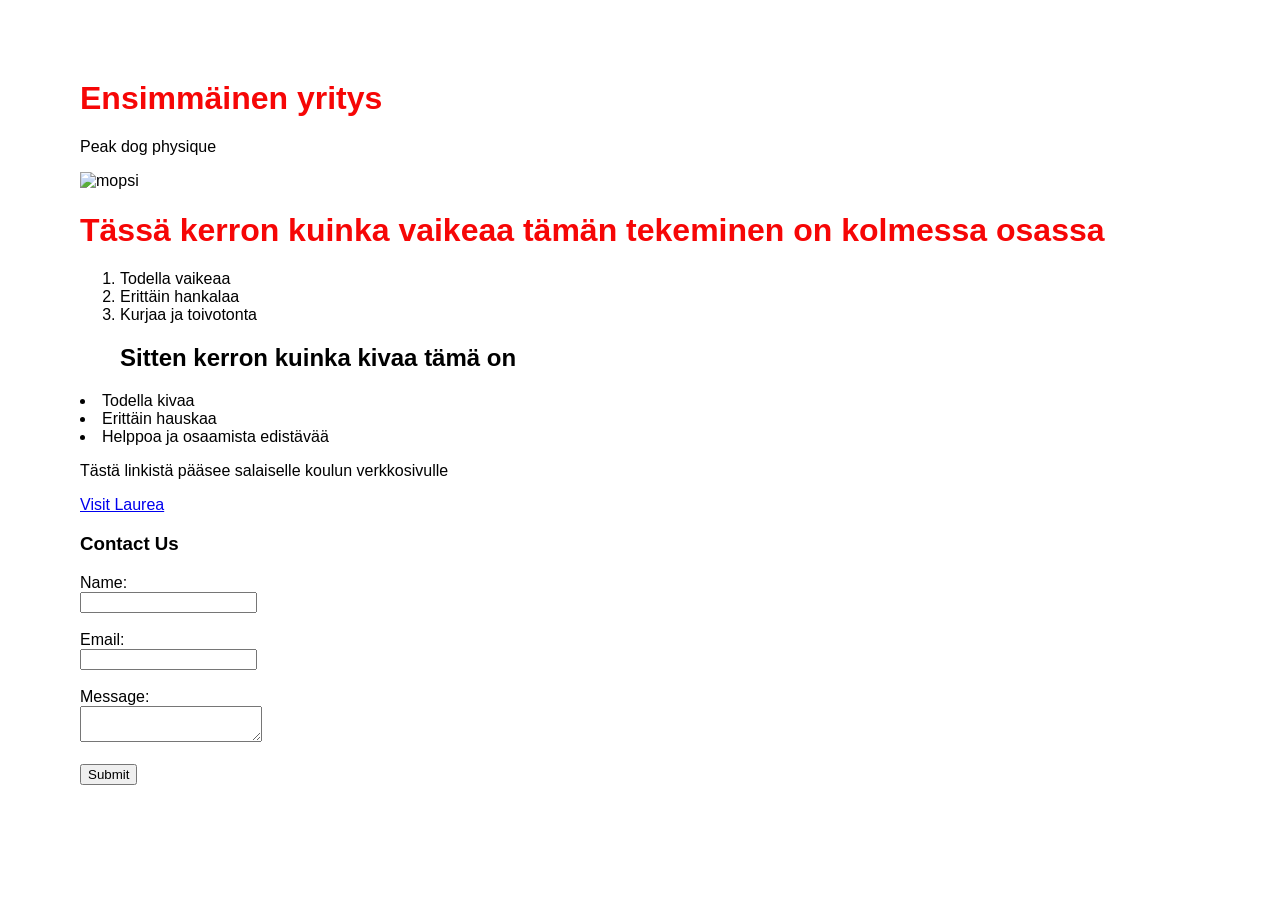
==== WS_02/index.html @ e1091826 "fff" ====
<!DOCTYPE html>
<html>
<head>
 <title>Hieno välilehti</title>
 <style>
   body {
     font-family: Arial, sans-serif;
     margin: 80px;
   }
   h1 {
     color: #f60606;
   }
 </style>

</head>
<body>
       <h1>Ensimmäinen yritys</h1>


<!--kuvan asettelu-->
<p> Peak dog physique</p>
<img
src=https://thumbs.dreamstime.com/b/funny-pug-dog-grass-33268472.jpg     
alt="mopsi"
width="200
height=200"
     />

     <!--Sisältö ja listat-->

     <h1>Tässä kerron kuinka vaikeaa tämän tekeminen on kolmessa osassa</h1>
     <ol>
        <li>Todella vaikeaa</li>
        <li>Erittäin hankalaa</li>
        <li>Kurjaa ja toivotonta</li>
        <h2> Sitten kerron kuinka kivaa tämä on</h2>
     </ol>
        <li>Todella kivaa</li>
        <li>Erittäin hauskaa</li>
        <li>Helppoa ja osaamista edistävää</li>

        </li>

        <p>Tästä linkistä pääsee salaiselle koulun verkkosivulle</p>
        <a href="https://www.laurea.fi">Visit Laurea</a>

        <!--kontaktipaneeli-->

        <h3>Contact Us</h3>
    <form action="/submit_form" method="post">
        <label for="name">Name:</label><br>
        <input type="text" id="name" name="name"><br><br>
        <label for="email">Email:</label><br>
        <input type="email" id="email" name="email"><br><br>
        <label for="message">Message:</label><br>
        <textarea id="message" name="message"></textarea><br><br>
        <input type="submit" value="Submit">
    </form>

</body>


</html>
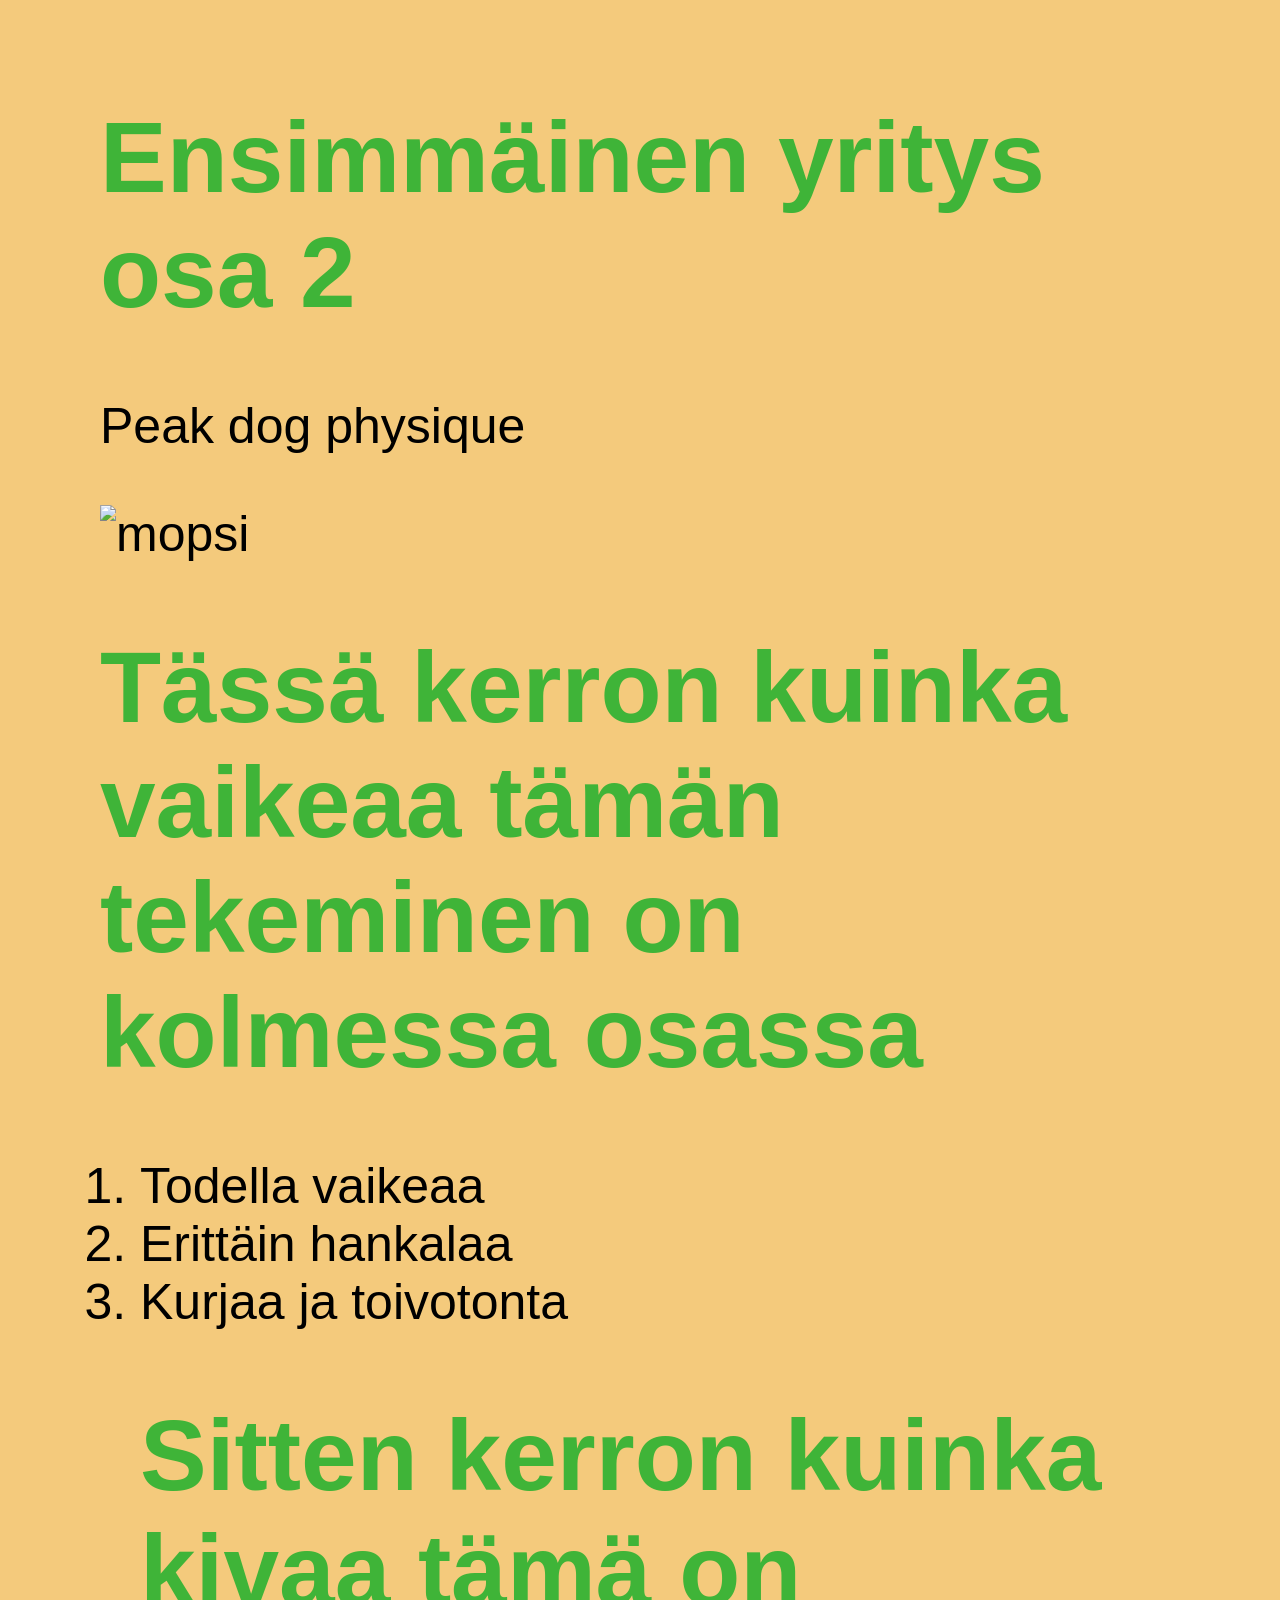
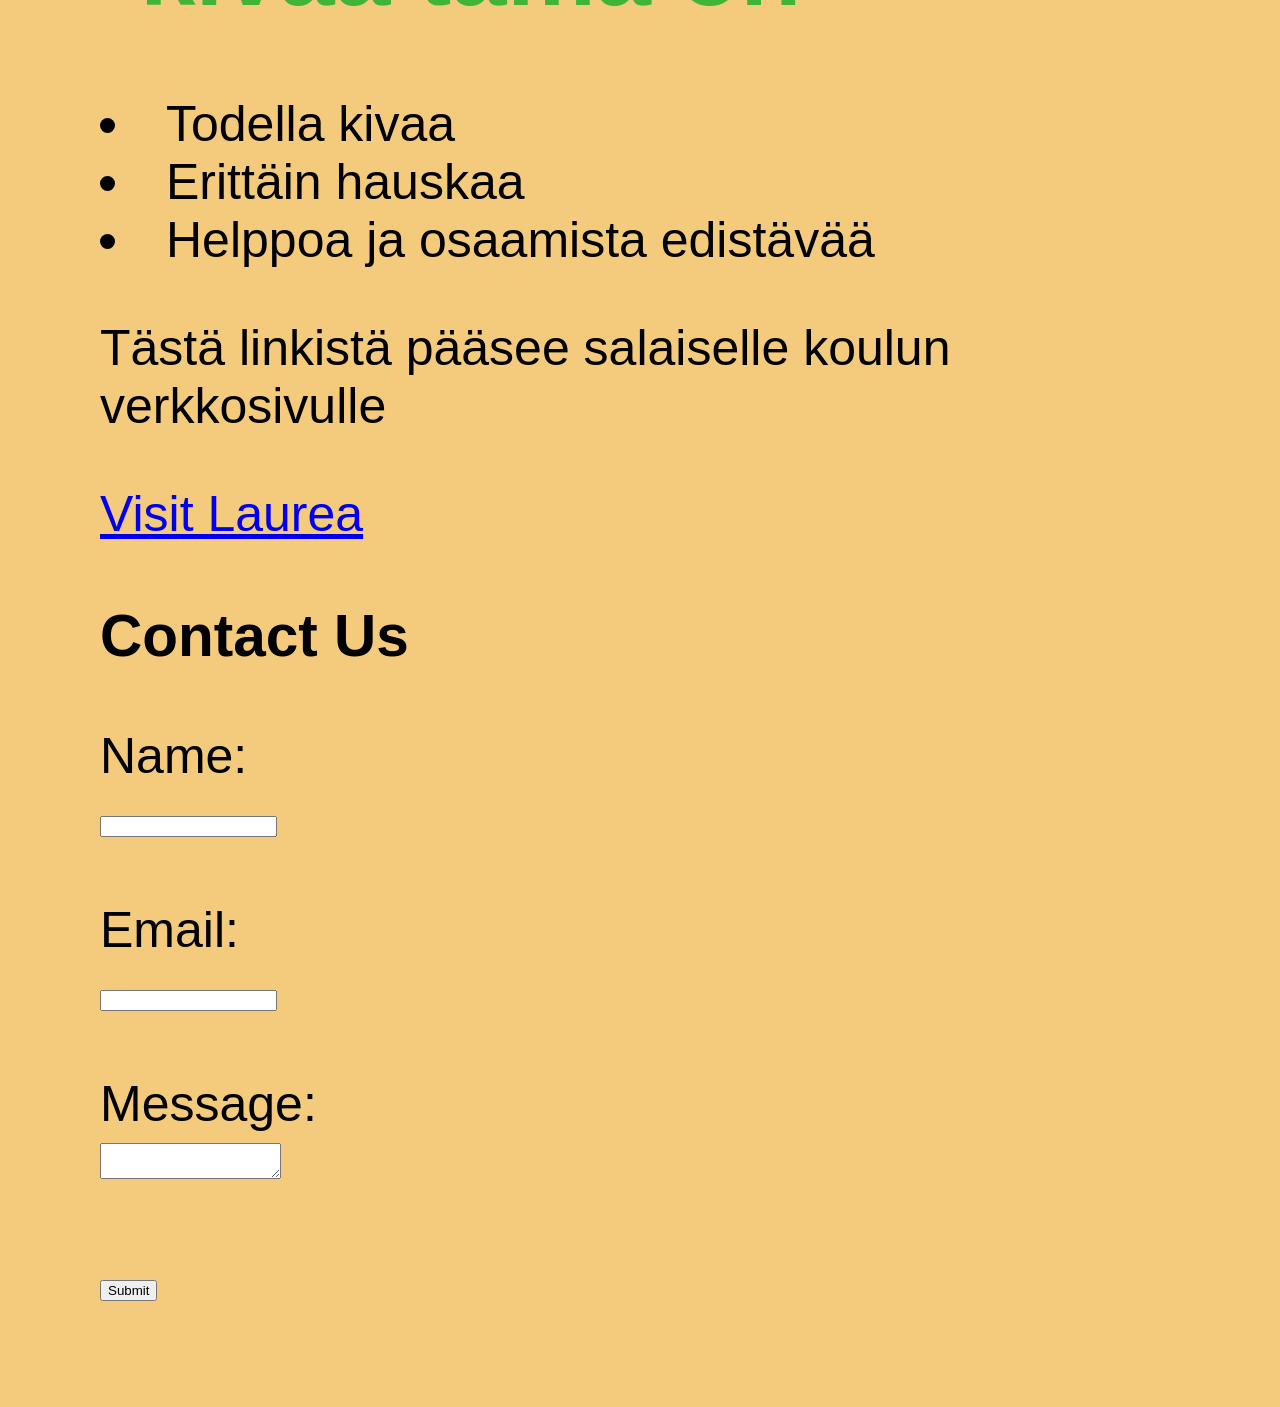
==== commit 98836db5: "ddd" ====
--- a/WS_02/index.html
+++ b/WS_02/index.html
@@ -1,20 +1,25 @@
 <!DOCTYPE html>
 <html>
 <head>
+
+
  <title>Hieno välilehti</title>
  <style>
    body {
-     font-family: Arial, sans-serif;
-     margin: 80px;
+     background-color:rgb(244, 202, 124);
+     font-size: 50px;
+    font-family: papyrus, sans-serif;
+     margin: 100px;
    }
    h1 {
-     color: #f60606;
+     color: #3fb438;
+
    }
  </style>
 
 </head>
 <body>
-       <h1>Ensimmäinen yritys</h1>
+       <h1>Ensimmäinen yritys osa 2</h1>
 
 
 <!--kuvan asettelu-->
@@ -33,7 +38,7 @@
         <li>Todella vaikeaa</li>
         <li>Erittäin hankalaa</li>
         <li>Kurjaa ja toivotonta</li>
-        <h2> Sitten kerron kuinka kivaa tämä on</h2>
+        <h1> Sitten kerron kuinka kivaa tämä on</h1>
      </ol>
         <li>Todella kivaa</li>
         <li>Erittäin hauskaa</li>
@@ -45,6 +50,7 @@
         <a href="https://www.laurea.fi">Visit Laurea</a>
 
         <!--kontaktipaneeli-->
+        
 
         <h3>Contact Us</h3>
     <form action="/submit_form" method="post">
@@ -59,5 +65,4 @@
 
 </body>
 
-
 </html>
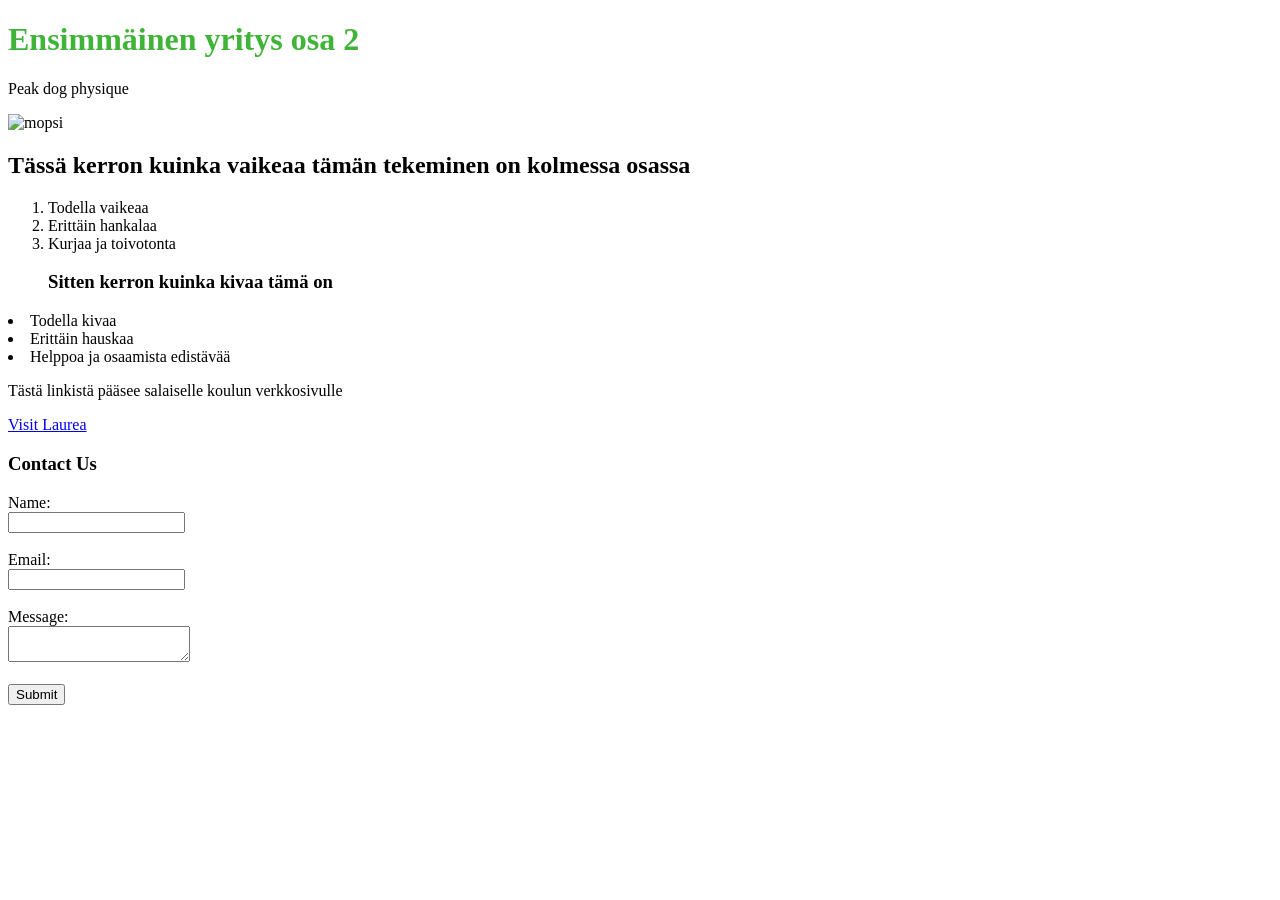
==== commit 192cdb81: "dd" ====
--- a/WS_02/index.html
+++ b/WS_02/index.html
@@ -5,11 +5,15 @@
 
  <title>Hieno välilehti</title>
  <style>
+
+  !-- CSS tyylit -->
    body {
      background-color:rgb(244, 202, 124);
-     font-size: 50px;
-    font-family: papyrus, sans-serif;
+     font-size: 20px;
+    font-family: 'Trebuchet MS', 'Lucida Sans Unicode', 'Lucida Grande', 'Lucida Sans', Arial, sans-serif, sans-serif;
      margin: 100px;
+     text-align: center;
+     list-style-position:inside;
    }
    h1 {
      color: #3fb438;
@@ -33,12 +37,12 @@
 
      <!--Sisältö ja listat-->
 
-     <h1>Tässä kerron kuinka vaikeaa tämän tekeminen on kolmessa osassa</h1>
+     <h2>Tässä kerron kuinka vaikeaa tämän tekeminen on kolmessa osassa</h2>
      <ol>
         <li>Todella vaikeaa</li>
         <li>Erittäin hankalaa</li>
         <li>Kurjaa ja toivotonta</li>
-        <h1> Sitten kerron kuinka kivaa tämä on</h1>
+        <h3> Sitten kerron kuinka kivaa tämä on</h3>
      </ol>
         <li>Todella kivaa</li>
         <li>Erittäin hauskaa</li>
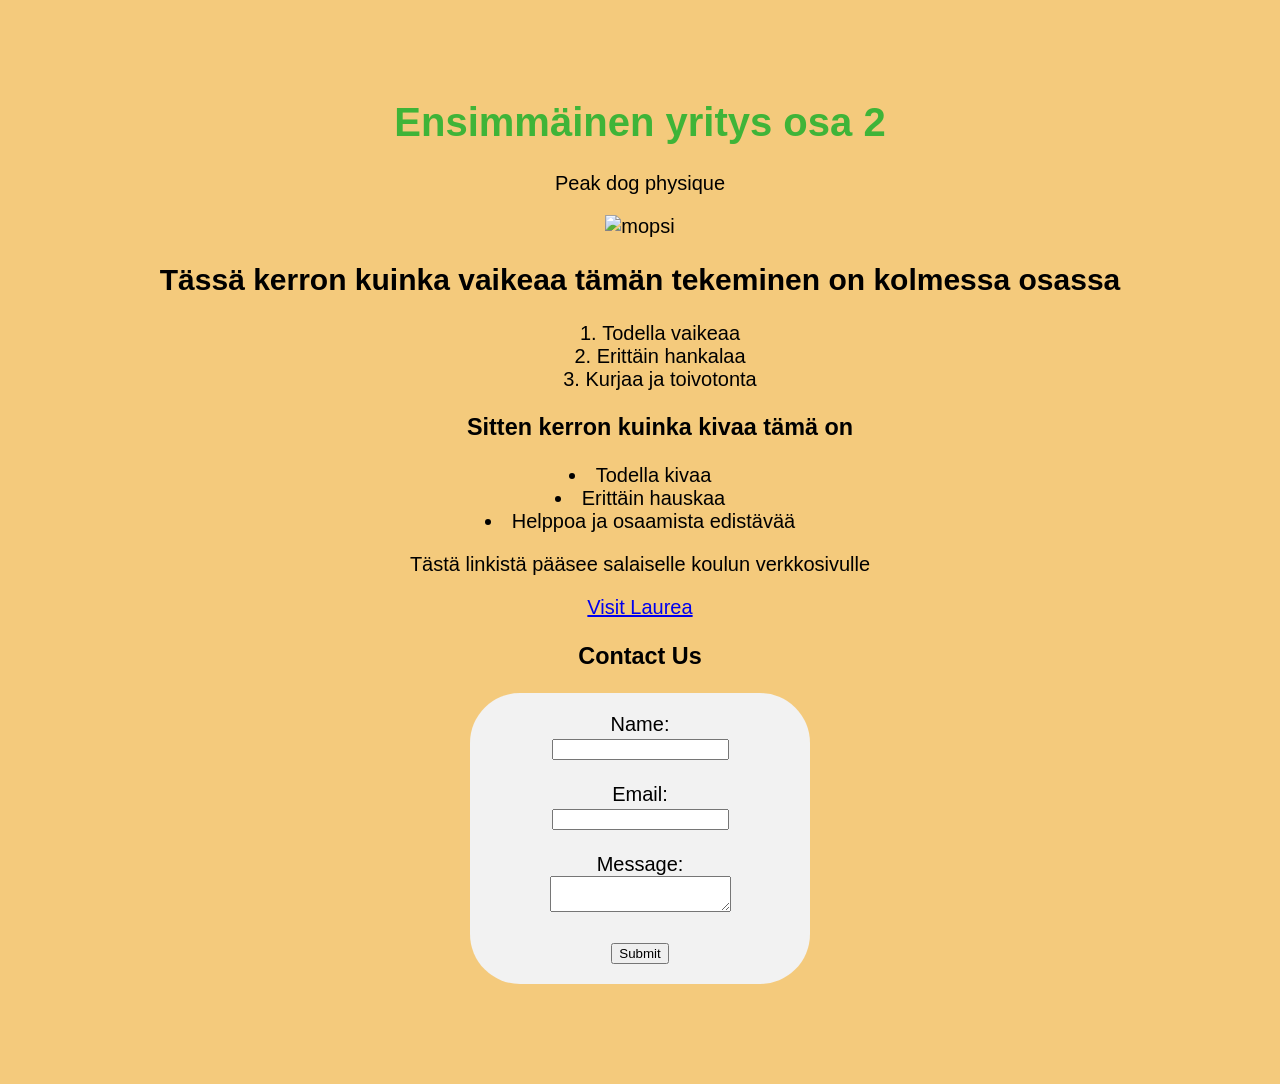
==== commit e59a1311: "dd" ====
--- a/WS_02/index.html
+++ b/WS_02/index.html
@@ -6,7 +6,6 @@
  <title>Hieno välilehti</title>
  <style>
 
-  !-- CSS tyylit -->
    body {
      background-color:rgb(244, 202, 124);
      font-size: 20px;
@@ -18,6 +17,13 @@
    h1 {
      color: #3fb438;
 
+   }
+   form {
+     background-color: #f2f2f2;
+     padding: 20px;
+     border-radius: 50px;
+     width: 300px;
+     margin: 0 auto;
    }
  </style>
 
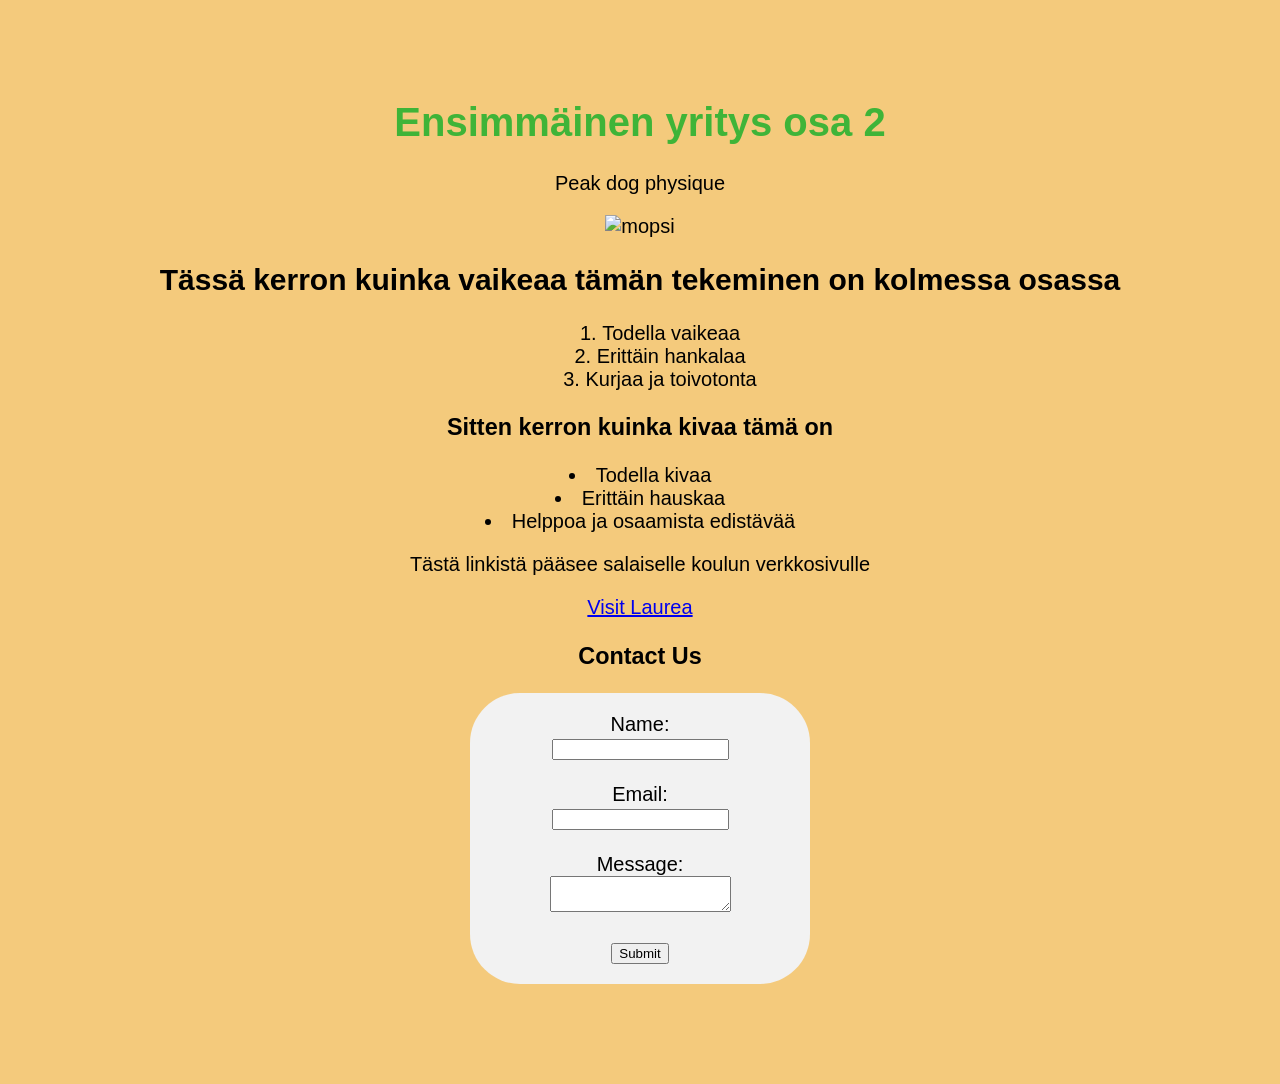
==== commit 6f7b9656: "Add language attribute to HTML tag and fix list item structure" ====
--- a/WS_02/index.html
+++ b/WS_02/index.html
@@ -1,5 +1,5 @@
 <!DOCTYPE html>
-<html>
+<html lang="fi">
 <head>
 
 
@@ -35,10 +35,10 @@
 <!--kuvan asettelu-->
 <p> Peak dog physique</p>
 <img
-src=https://thumbs.dreamstime.com/b/funny-pug-dog-grass-33268472.jpg     
+src="https://thumbs.dreamstime.com/b/funny-pug-dog-grass-33268472.jpg"     
 alt="mopsi"
-width="200
-height=200"
+width="200"
+height="200"
      />
 
      <!--Sisältö ja listat-->
@@ -48,13 +48,12 @@
         <li>Todella vaikeaa</li>
         <li>Erittäin hankalaa</li>
         <li>Kurjaa ja toivotonta</li>
-        <h3> Sitten kerron kuinka kivaa tämä on</h3>
      </ol>
+     <h3> Sitten kerron kuinka kivaa tämä on</h3>
         <li>Todella kivaa</li>
         <li>Erittäin hauskaa</li>
         <li>Helppoa ja osaamista edistävää</li>
 
-        </li>
 
         <p>Tästä linkistä pääsee salaiselle koulun verkkosivulle</p>
         <a href="https://www.laurea.fi">Visit Laurea</a>
